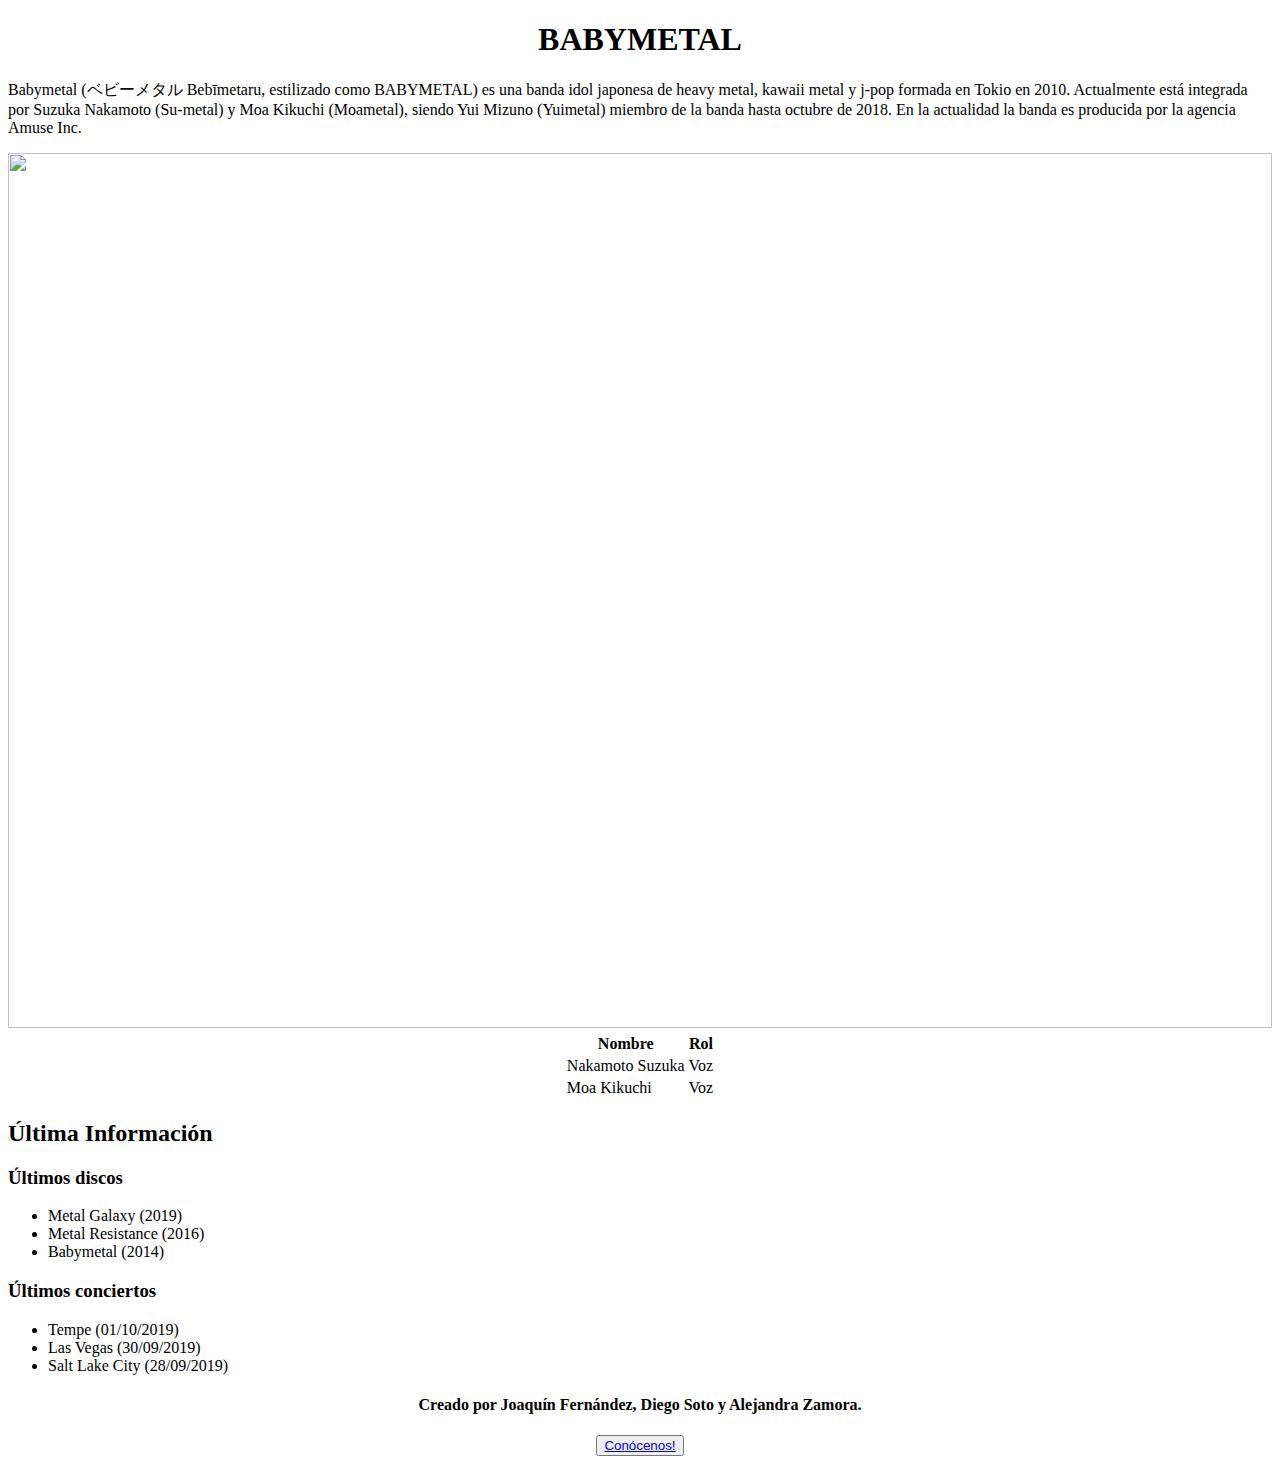
==== index.html @ 003cf68a "Add files via upload" ====
﻿<!DOCTYPE html>

<html>
  
	<head>
    
		<meta charset="UTF-8">
    
		<title>
			BABYMETAL
		</title>    
		<link href="https://fonts.googleapis.com/css?family=Open+Sans" rel="stylesheet">
    
		<link rel="stylesheet" href="app.css">
  
	</head>
  
	<body background="fondo.jpg">
    
		<center><h1>
			BABYMETAL
		</h1></center>
		<p>
			Babymetal (ベビーメタル Bebīmetaru, estilizado como BABYMETAL) es una banda idol japonesa de heavy metal, kawaii metal y j-pop formada en Tokio en 2010. Actualmente está integrada por Suzuka Nakamoto (Su-metal) y Moa Kikuchi (Moametal), siendo Yui Mizuno (Yuimetal) miembro de la banda hasta octubre de 2018. En la actualidad la banda es producida por la agencia Amuse Inc.      
		</p>
		<img src="https://2l7g9kgsh281akevs49v281d-wpengine.netdna-ssl.com/wp-content/uploads/2018/05/babymetal2018.jpg" width=100% height=875>      
		<center><table>
		<tr>
			<th><strong> Nombre </strong></th>
			<th><strong> Rol </strong></th>
		</tr>
		
		<tr>
			<td> Nakamoto Suzuka </td>
			<td> Voz </td>
		</tr>
		<tr>
			<td> Moa Kikuchi </td>
			<td> Voz </td>
		</tr>
		</table></center>
			

    
		<section id="band-last-info">
      
		<h2>
			Última Información
		</h2>

			
			
				
		<div id="list-container">
        
			<article>
          
			<h3>
				Últimos discos
			</h3>
          
			<ul>
            
				<li>
					Metal Galaxy (2019)
				</li>
            
				<li>
					Metal Resistance (2016)
				</li>
            
				<li>
					Babymetal (2014)
				</li>
          
			</ul>
        
			</article>

        
			<article>
          
			<h3>Últimos conciertos</h3>
          
			<ul>
            
				<li>
					Tempe (01/10/2019)
				</li>
            
				<li>
					Las Vegas (30/09/2019)
				</li>
            
				<li>
					Salt Lake City (28/09/2019)
				</li>
          
			</ul>
        
			</article>
      
		</div>
   
		</section>

		<section id="uwu">
		<h4><center>
			Creado por Joaquín Fernández, Diego Soto y Alejandra Zamora.
		</h4></section></center>   
		<a href="file:///C:/Users/aleja/OneDrive/Documentos/USM/2019-02/IWG101/Tarea%20Web/grupowo.html"><center><button>
			Conócenos!
		</a></button></center>
	</body>

</html>
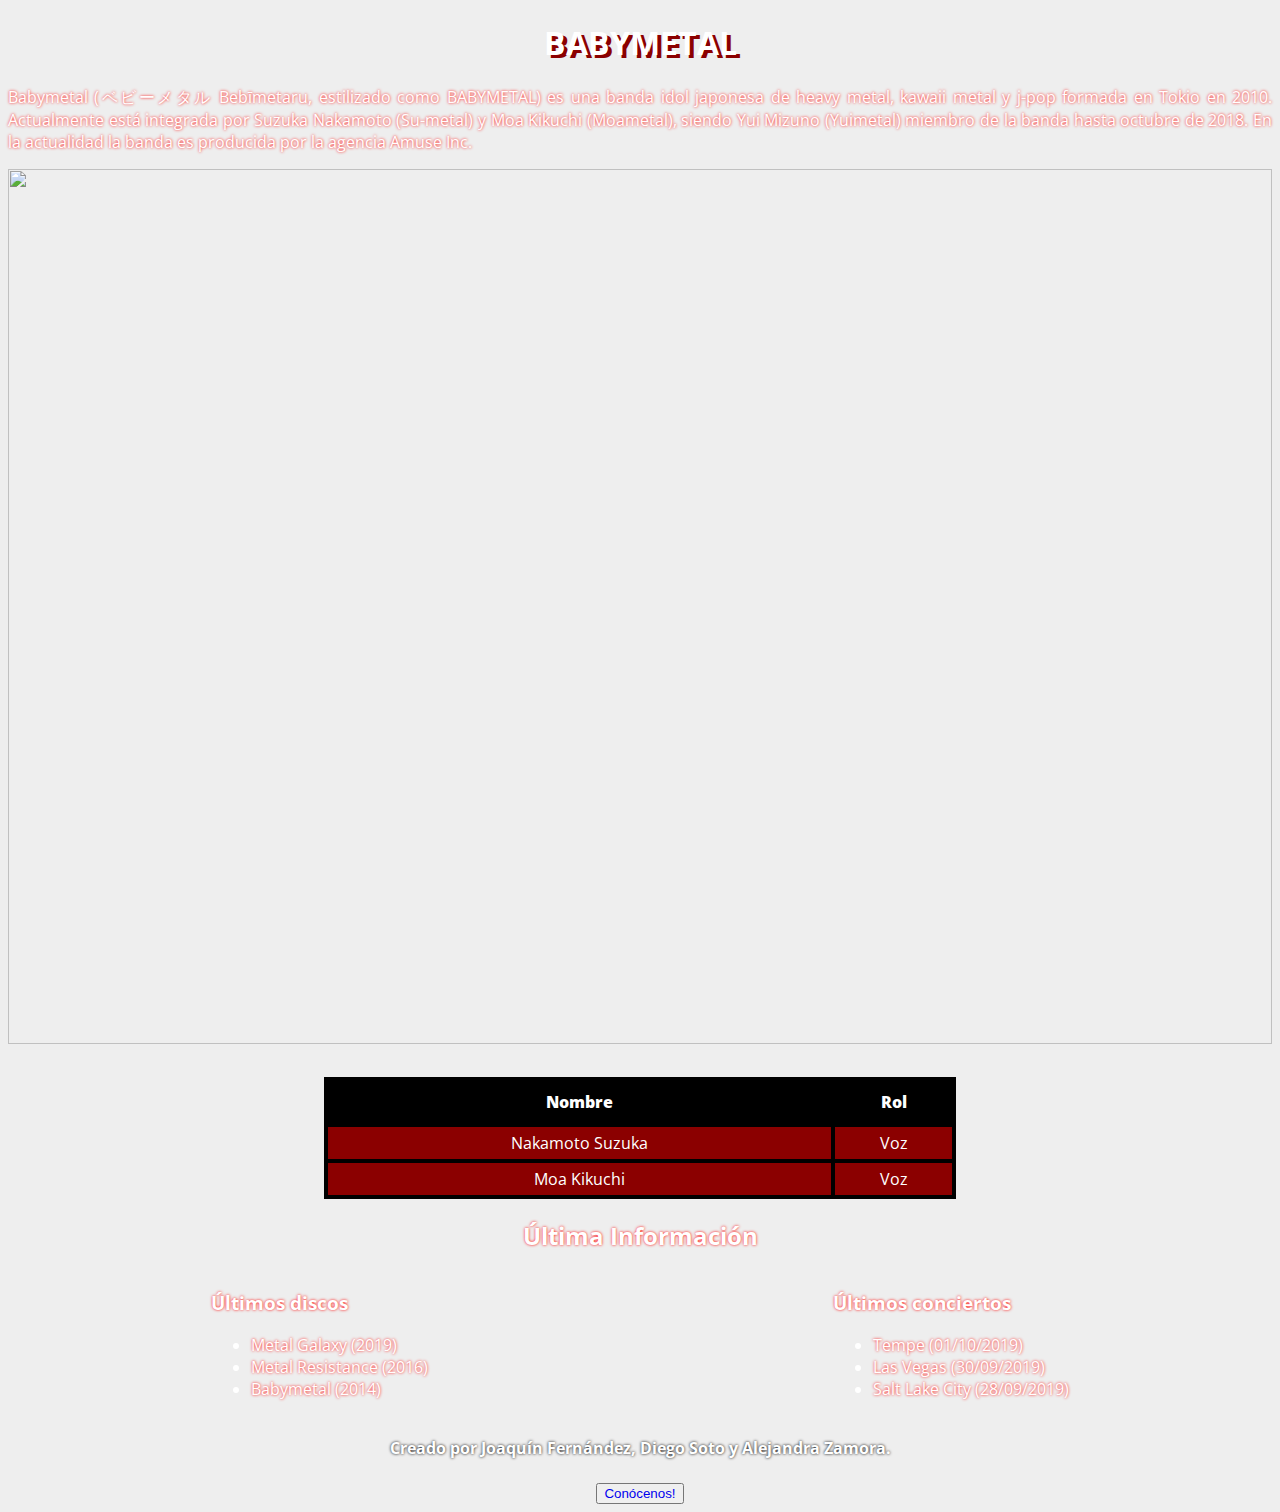
==== commit 6a9a37fb: "Update index.html" ====
--- a/index.html
+++ b/index.html
@@ -1,21 +1,25 @@
 ﻿<!DOCTYPE html>
-
-<html>
+
+<html>
+	<link rel="stylesheet"
+      	type="text/css"
+      	href="alezamorav.github.io/app.css"
+	/>
   
-	<head>
+	<head>
     
-		<meta charset="UTF-8">
+		<meta charset="UTF-8">
     
 		<title>
 			BABYMETAL
 		</title>    
-		<link href="https://fonts.googleapis.com/css?family=Open+Sans" rel="stylesheet">
+		<link href="https://fonts.googleapis.com/css?family=Open+Sans" rel="stylesheet">
     
-		<link rel="stylesheet" href="app.css">
+		<link rel="stylesheet" href="app.css">
   
-	</head>
+	</head>
   
-	<body background="fondo.jpg">
+	<body background="http://hdwpro.com/wp-content/uploads/2017/09/Art-Metal-Wallpaper.jpg">
     
 		<center><h1>
 			BABYMETAL
@@ -39,78 +43,78 @@
 			<td> Voz </td>
 		</tr>
 		</table></center>
-			
-
+			
+
     
-		<section id="band-last-info">
+		<section id="band-last-info">
       
 		<h2>
 			Última Información
-		</h2>
+		</h2>
 
 			
 			
 				
-		<div id="list-container">
+		<div id="list-container">
         
-			<article>
+			<article>
           
 			<h3>
 				Últimos discos
-			</h3>
+			</h3>
           
-			<ul>
+			<ul>
             
 				<li>
 					Metal Galaxy (2019)
-				</li>
+				</li>
             
 				<li>
 					Metal Resistance (2016)
-				</li>
+				</li>
             
 				<li>
 					Babymetal (2014)
-				</li>
+				</li>
           
-			</ul>
+			</ul>
         
-			</article>
-
+			</article>
+
         
-			<article>
+			<article>
           
-			<h3>Últimos conciertos</h3>
+			<h3>Últimos conciertos</h3>
           
-			<ul>
+			<ul>
             
 				<li>
 					Tempe (01/10/2019)
-				</li>
+				</li>
             
 				<li>
 					Las Vegas (30/09/2019)
-				</li>
+				</li>
             
 				<li>
 					Salt Lake City (28/09/2019)
-				</li>
+				</li>
           
-			</ul>
+			</ul>
         
-			</article>
+			</article>
       
-		</div>
+		</div>
    
-		</section>
+		</section>
 
 		<section id="uwu">
 		<h4><center>
 			Creado por Joaquín Fernández, Diego Soto y Alejandra Zamora.
 		</h4></section></center>   
-		<a href="file:///C:/Users/aleja/OneDrive/Documentos/USM/2019-02/IWG101/Tarea%20Web/grupowo.html"><center><button>
+		<a href="grupowo.html"><center><button>
 			Conócenos!
 		</a></button></center>
-	</body>
+	</body>
 
-</html>
+</html>
--- a/app.css
+++ b/app.css
@@ -0,0 +1,35 @@
+body 
+{
+  background-color: #EEE;
+  font-family: 'Open Sans', sans-serif;
+  }
+
+
+h1 { color: white; text-shadow: 4px 3px #8B0000; }
+
+p { text-align: justify; color: white; text-shadow: 0 0 3px #FF0000; }
+
+table { border-collapse: collapse; width: 50%; margin-top: 28px; }
+table, th, td { border: 4px solid black; }
+th {  background-color: #000000; color: #FFFFFF; height: 40px; }
+
+td { background-color: #8B0000; color: #FFFFFF; height: 30px; text-align: center; }
+
+#band-last-info 
+	h2 
+	{
+  text-align: center;
+ color: white; text-shadow: 0 0 3px #FF0000; }
+
+
+#list-container 
+{
+  display: flex;
+  justify-content: space-around; color: white; text-shadow: 0 0 3px #FF0000; 
+}
+
+
+#uwu 
+{ color: white; text-shadow: 0 0 3px #000000; }
+
+a { text-decoration: none; }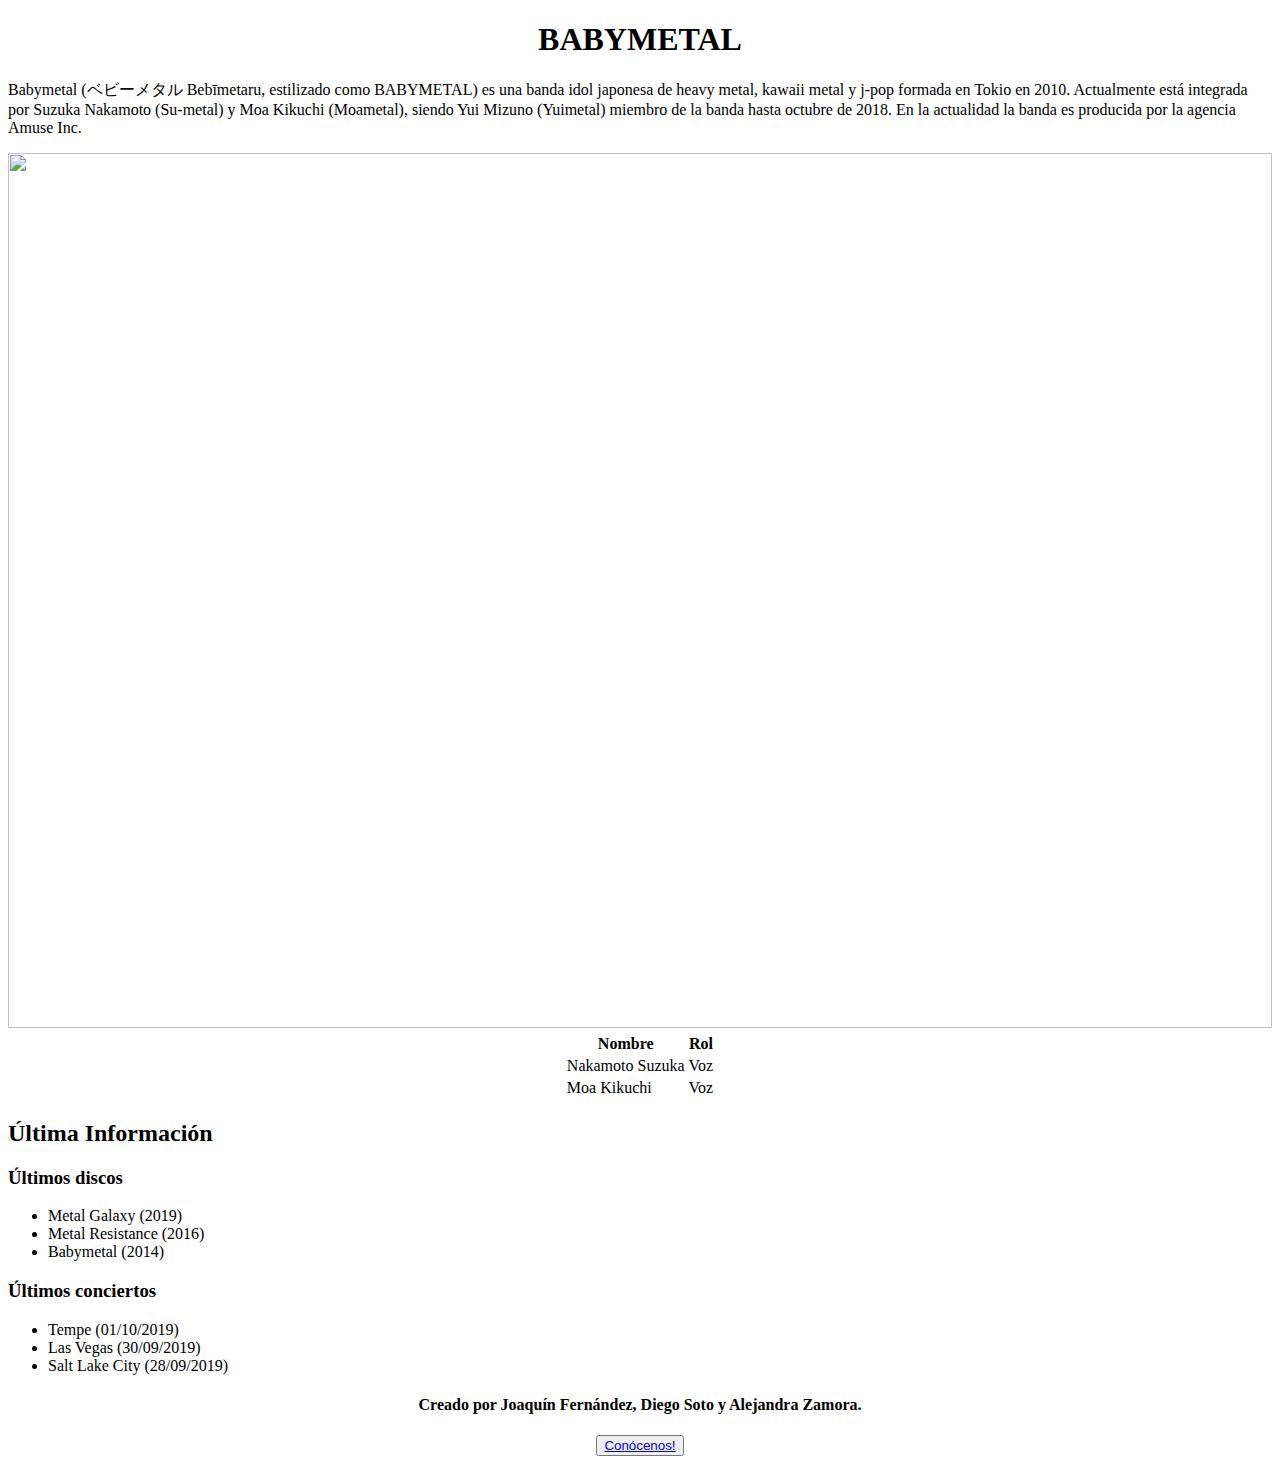
==== commit 4f8ab1a8: "Update index.html" ====
--- a/index.html
+++ b/index.html
@@ -14,8 +14,6 @@
 			BABYMETAL
 		</title>    
 		<link href="https://fonts.googleapis.com/css?family=Open+Sans" rel="stylesheet">
-    
-		<link rel="stylesheet" href="app.css">
   
 	</head>
   
